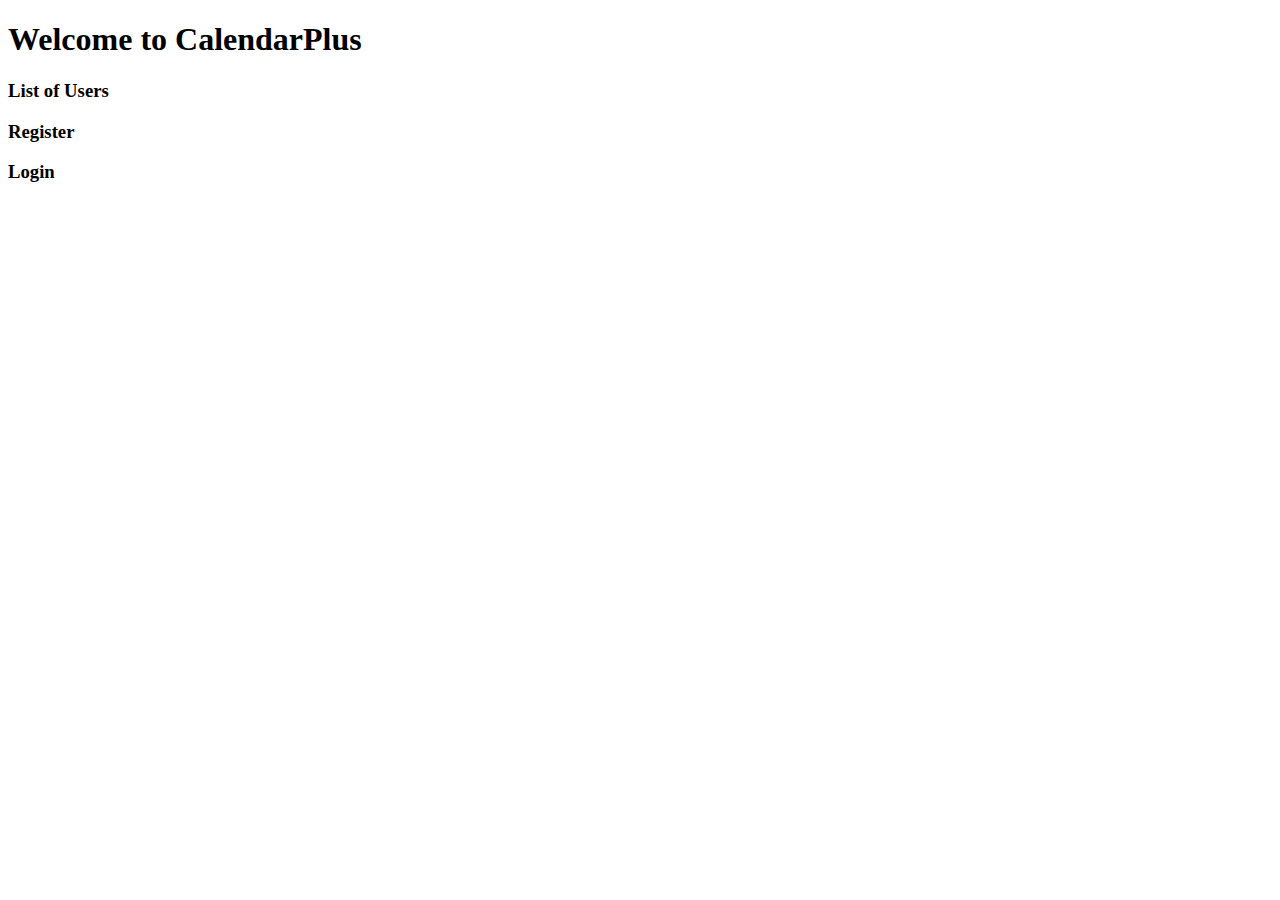
==== calendar+/src/main/resources/templates/index.html @ 71a22caf "CalendarBackEnd" ====
<!DOCTYPE html>
<html xmlns:th="http://www.thymeleaf.org">
<head>
    <meta charset="ISO-8859-1">
    <title>Welcome to CodeJava Home</title>
    <link rel="stylesheet" type="text/css" href="/webjars/bootstrap/css/bootstrap.min.css" />
    <script type="text/javascript" src="/webjars/jquery/jquery.min.js"></script>
    <script type="text/javascript" src="/webjars/bootstrap/js/bootstrap.min.js"></script>
</head>
<body>
<div class="container text-center">
    <h1>Welcome to CalendarPlus</h1>
    <h3><a th:href="/@{/users}">List of Users</a></h3>
    <h3><a th:href="/@{/register}">Register</a></h3>
    <h3><a th:href="/@{/login}">Login</a></h3>
</div>

</body>
</html>
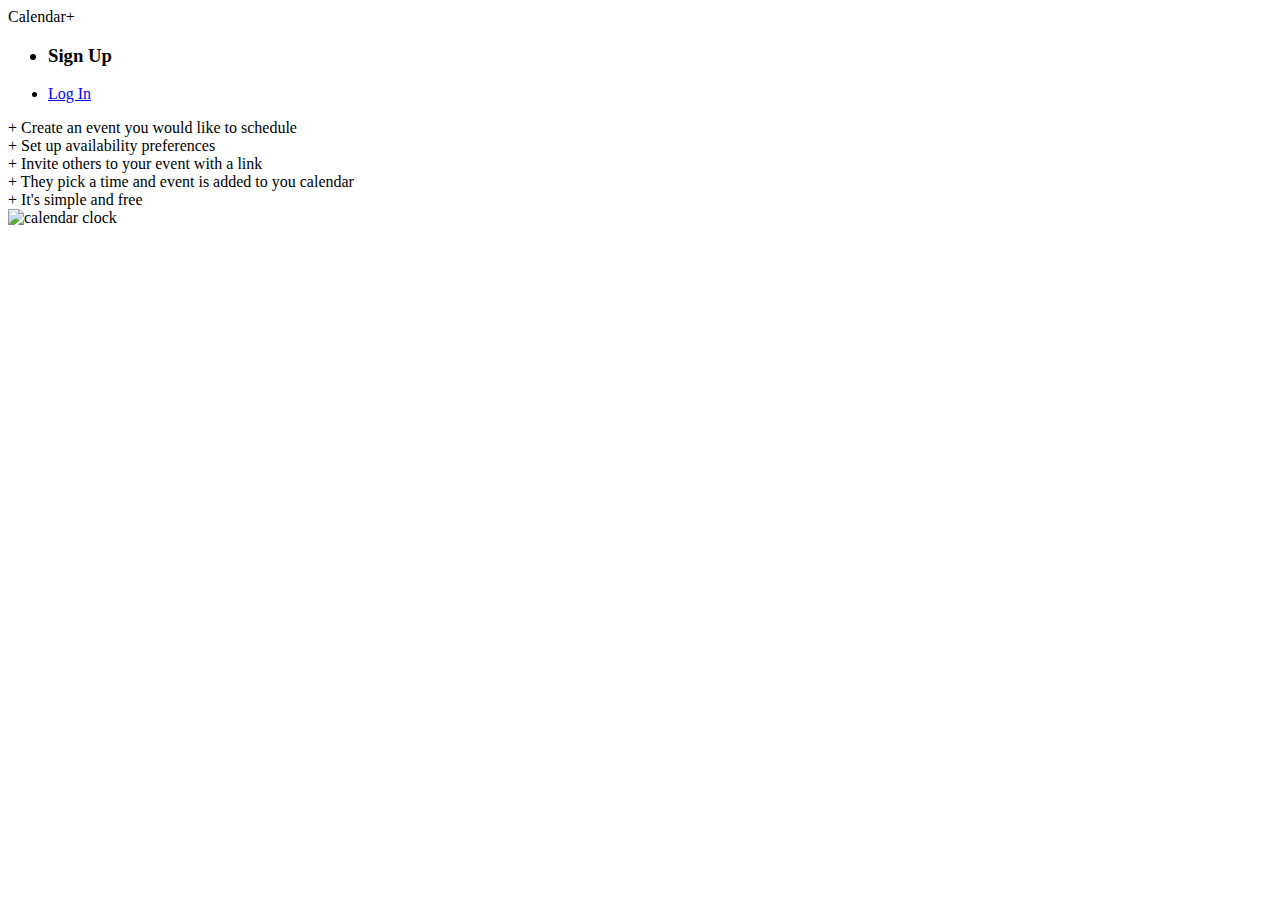
==== commit 3f02ed6c: "added header" ====
--- a/calendar+/src/main/resources/templates/index.html
+++ b/calendar+/src/main/resources/templates/index.html
@@ -2,18 +2,58 @@
 <html xmlns:th="http://www.thymeleaf.org">
 <head>
     <meta charset="ISO-8859-1">
-    <title>Welcome to CodeJava Home</title>
-    <link rel="stylesheet" type="text/css" href="/webjars/bootstrap/css/bootstrap.min.css" />
-    <script type="text/javascript" src="/webjars/jquery/jquery.min.js"></script>
-    <script type="text/javascript" src="/webjars/bootstrap/js/bootstrap.min.js"></script>
+    <title>HomePage</title>
+    <link rel="stylesheet" href="static/main.css">
+
+    <link rel="stylesheet" type="text/css" href="~/css/main.css"
+          th:href="@{~/css/main.css}" media="screen">
 </head>
 <body>
-<div class="container text-center">
-    <h1>Welcome to CalendarPlus</h1>
-    <h3><a th:href="/@{/users}">List of Users</a></h3>
-    <h3><a th:href="/@{/register}">Register</a></h3>
-    <h3><a th:href="/@{/login}">Login</a></h3>
+    <div class="home">
+        <section class="top">
+            <header>
+                <a th:href="@{/viewHomePager}">Calendar+</a>
+
+            </header>
+    </div>
+    <div class="signUp">
+        <nav>
+            <ul>
+                <h3><li><a th:href="@{/register}">Sign Up</a></li></h3>
+
+            </ul>
+        </nav>
+    </div>
+    <div class="Log">
+        <nav>
+            <ul>
+
+                <li><a th:href="/@{/login}" <a href="login.html">Log In</a></li>
+            </ul>
+        </nav>
+    </div>
+
+<div class="welcome">
+    <section class="text1">
+        + Create an event you would like to schedule
+    </section>
+    <section class="text2">
+        + Set up availability preferences
+    </section>
+    <section class="text3">
+        + Invite others to your event with a link
+    </section>
+    <section class="text4">
+        + They pick a time and event is added to you calendar
+    </section>
+    <section class="text5">
+        + It's simple and free
+    </section>
+
 </div>
+<section class="body">
+    <img src="https://github.com/sshyriy/calendar/blob/main/calendar+/waiting.gif?raw=true" alt="calendar clock">
+</section>
+</body>
 
-</body>
-</html>+</html>
